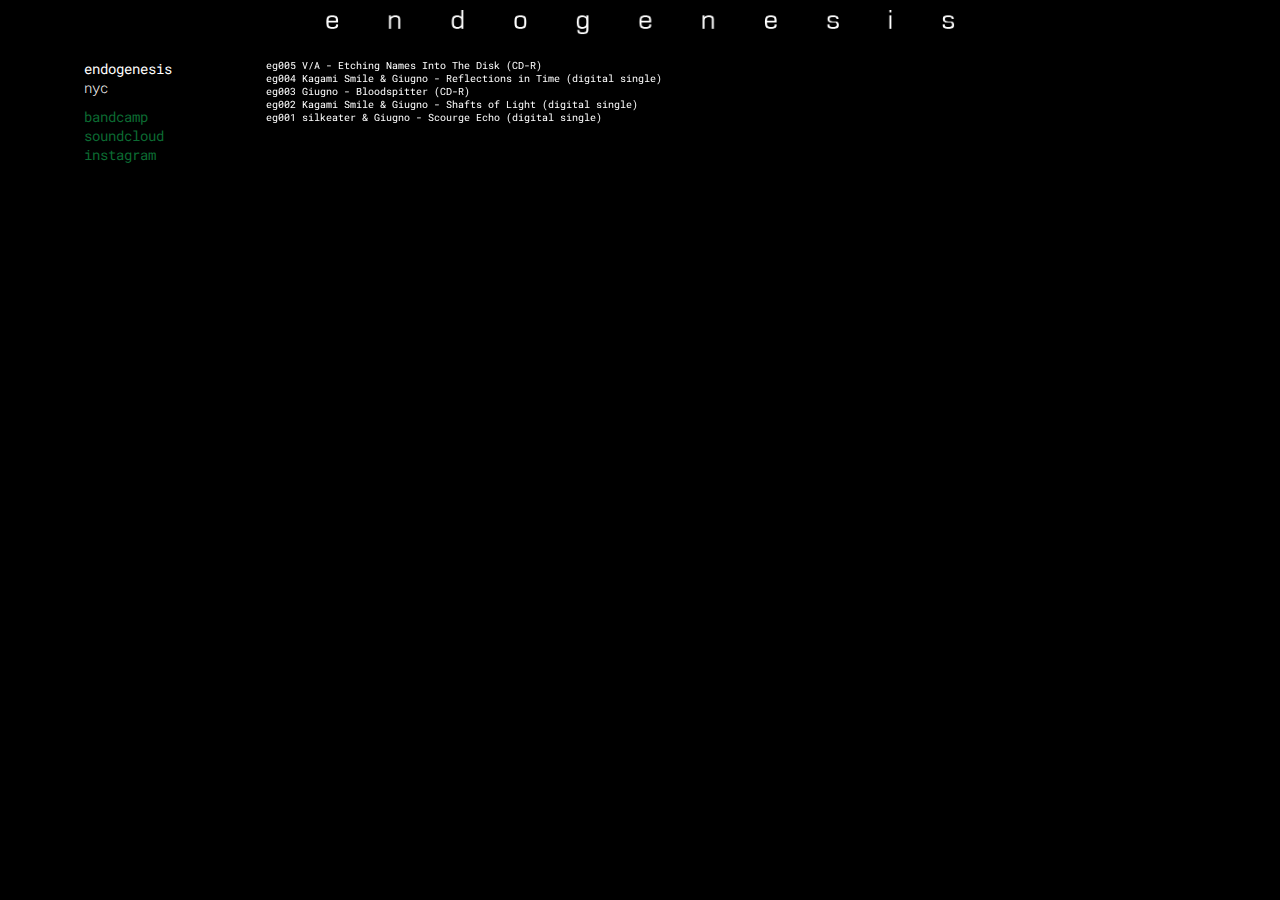
==== index.html @ 21bf07d1 "add background image, change body content" ====
<!DOCTYPE html>
<html lang="en">
<head>
    <meta charset="UTF-8">
    <meta name="viewport" content="width=device-width, initial-scale=1.0">
    <link rel="stylesheet" href="styles.css">
    <link rel="preconnect" href="https://fonts.googleapis.com">
    <link rel="preconnect" href="https://fonts.gstatic.com" crossorigin>
    <link href="https://fonts.googleapis.com/css2?family=Roboto+Mono:ital,wght@0,100..700;1,100..700&display=swap" rel="stylesheet">
    <title>endogenesis</title>
</head>
<body>
    <div id="header">
        <!-- <img src="images/redart2.png" id="red-logo"> -->
        <img src="/images/white-title.png" id="header-img">
        <!-- <img src="/images/comp-title.png" id="header-img"> -->
    </div>
    <div id="sidebar">
        <div id="sidebar-header">
            <p id="endogenesis">endogenesis</p>
            <p id="nyc">nyc</p>
        </div>
        <a href="https://endogenesis00.bandcamp.com/">bandcamp</a>
        <a href="https://soundcloud.com/thomas_carney">soundcloud</a>
        <a href="https://www.instagram.com/brokenpillar">instagram</a>
    </div>
    <div id="main-content">
        <!-- <div id="album-art-grid">
            <div class="album-art-card">
                <img src="images/album art/eg005.jpeg">
            </div>
            <div class="album-art-card">
                <img src="images/album art/eg004.jpeg">
            </div>
            <div class="album-art-card">
                <img src="images/album art/eg003.jpeg">
            </div>
            <div class="album-art-card">
                <img src="images/album art/eg002.jpeg">
            </div>
            <div class="album-art-card">
                <img src="images/album art/eg001.jpeg">
            </div>
        </div> -->
        <div id="discog-container">
            <p>eg005 V/A - Etching Names Into The Disk (CD-R)</p>
            <p>eg004 Kagami Smile & Giugno - Reflections in Time (digital single)</p>
            <p>eg003 Giugno - Bloodspitter (CD-R)</p>
            <p>eg002 Kagami Smile & Giugno - Shafts of Light (digital single)</p>
            <p>eg001 silkeater & Giugno - Scourge Echo (digital single)</p>
        </div>
    </div>
</body>
</html>
---- styles.css ----
* {
    margin: 0px;
    border: 0px;
    font-family: "Roboto Mono", monospace;
    font-optical-sizing: auto;
    font-size: 14px;
}

body {
    background-color: black;
    color: white;
    display: grid;
    grid-template-rows: min-content 1fr;
    grid-template-columns: 1fr 4fr;
}

body::before {
    content: "";
    background-image: url(/images/glare.png);
    background-size: contain;
    background-repeat: no-repeat;
    background-position: center center;
    position: absolute;
    top: 0px;
    right: 0px;
    bottom: 0px;
    left: 0px;
    opacity: 0.5;
    z-index: -1;
}

#header {
    text-align: center;
    margin: 10px;
    grid-column: 1 / 3;
    grid-row: 1;
}

/* #red-logo {
    max-height: 200px;
    z-index: -1;
    position: absolute;
} */

#header-img {
    max-width: 50%;
    z-index: 1;
}

#sidebar {
    grid-column: 1;
    grid-row: 2;
    padding: 10px;
    justify-self: center;
}

#sidebar-header {
    margin-bottom: 10px;
}

#nyc {
    font-weight: 300;
}

#sidebar > a {
    text-decoration: none;
    display: block;
    color: rgb(12, 106, 50);
}

#sidebar > a:visited {
    color: rgb(12, 106, 50);
}

#main-content {
    grid-column: 2;
    grid-row: 2;
    /* justify-self: center; */
    padding: 10px;
}

#discog-container > p{
    font-size: 10px;
}

#discog-container {
    position: fixed;
}

#album-art-grid {
    margin: 10px;
    display: grid;
    grid-template-columns: repeat(3, 1fr);
    grid-template-rows: repeat(2, 1fr);
    gap: 20px;
}

.album-art-card {
    width: 200px;
}

.album-art-card > img {
    width: 100%;
    height: auto;
}
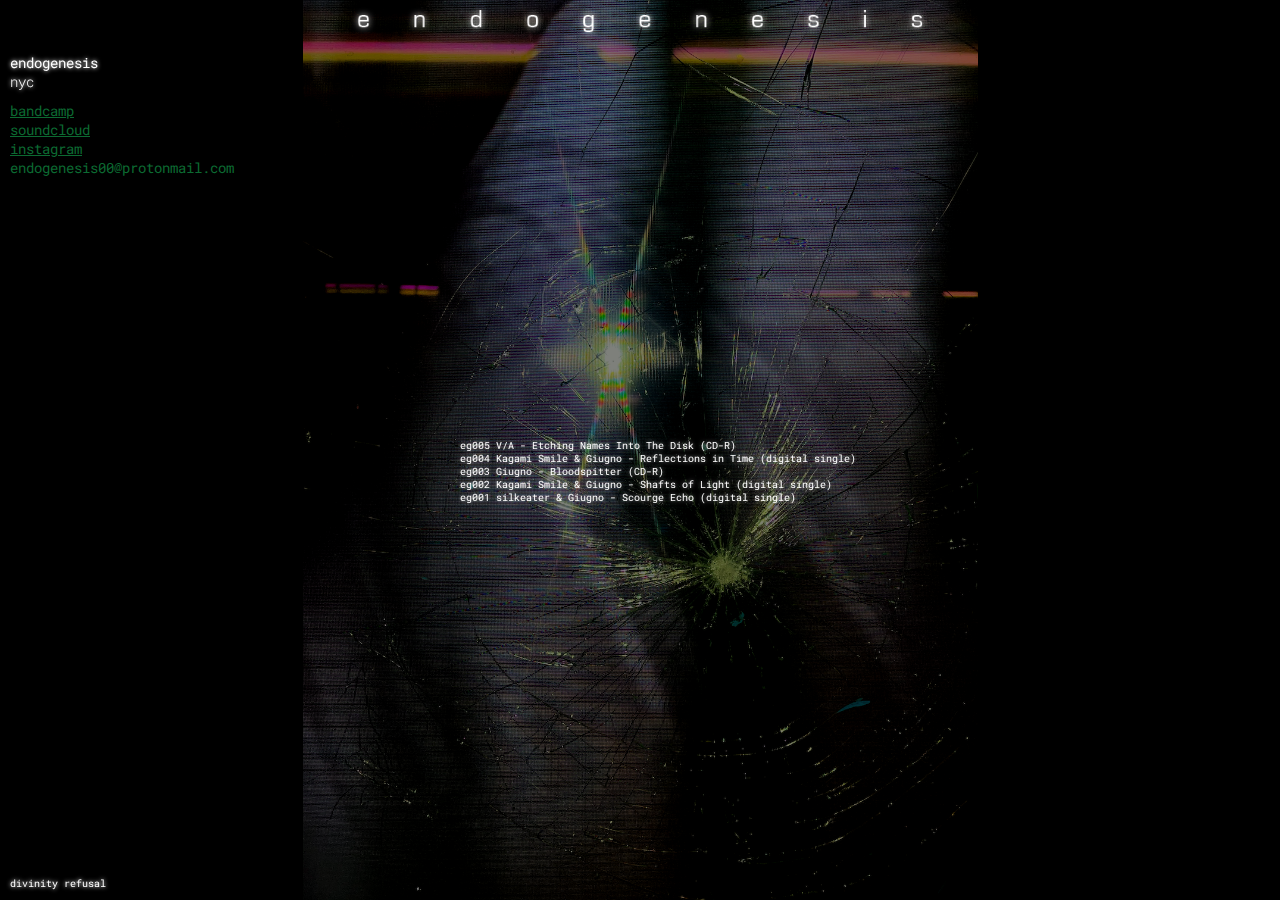
==== commit deb6a85d: "Tweak layout further. make bg img responsive." ====
--- a/index.html
+++ b/index.html
@@ -11,37 +11,20 @@
 </head>
 <body>
     <div id="header">
-        <!-- <img src="images/redart2.png" id="red-logo"> -->
-        <img src="/images/white-title.png" id="header-img">
-        <!-- <img src="/images/comp-title.png" id="header-img"> -->
+        <img src="images/white-title.png" id="header-img">
     </div>
     <div id="sidebar">
         <div id="sidebar-header">
             <p id="endogenesis">endogenesis</p>
             <p id="nyc">nyc</p>
         </div>
-        <a href="https://endogenesis00.bandcamp.com/">bandcamp</a>
-        <a href="https://soundcloud.com/thomas_carney">soundcloud</a>
-        <a href="https://www.instagram.com/brokenpillar">instagram</a>
+        <a class='sidebar-links' href="https://endogenesis00.bandcamp.com/">bandcamp</a>
+        <a class='sidebar-links' href="https://soundcloud.com/thomas_carney">soundcloud</a>
+        <a class='sidebar-links' href="https://www.instagram.com/brokenpillar">instagram</a>
+        <p class='sidebar-links'>endogenesis00@protonmail.com</p>
+        <p id="bottom-sidebar-text">divinity refusal</p>
     </div>
     <div id="main-content">
-        <!-- <div id="album-art-grid">
-            <div class="album-art-card">
-                <img src="images/album art/eg005.jpeg">
-            </div>
-            <div class="album-art-card">
-                <img src="images/album art/eg004.jpeg">
-            </div>
-            <div class="album-art-card">
-                <img src="images/album art/eg003.jpeg">
-            </div>
-            <div class="album-art-card">
-                <img src="images/album art/eg002.jpeg">
-            </div>
-            <div class="album-art-card">
-                <img src="images/album art/eg001.jpeg">
-            </div>
-        </div> -->
         <div id="discog-container">
             <p>eg005 V/A - Etching Names Into The Disk (CD-R)</p>
             <p>eg004 Kagami Smile & Giugno - Reflections in Time (digital single)</p>
--- a/styles.css
+++ b/styles.css
@@ -1,6 +1,6 @@
 * {
     margin: 0px;
-    border: 0px;
+    padding: 0px;
     font-family: "Roboto Mono", monospace;
     font-optical-sizing: auto;
     font-size: 14px;
@@ -11,15 +11,18 @@
     color: white;
     display: grid;
     grid-template-rows: min-content 1fr;
-    grid-template-columns: 1fr 4fr;
+    grid-template-columns: 1fr 4fr 1fr;
+    height: 100vh;
+    max-height: 100%;
 }
 
 body::before {
     content: "";
-    background-image: url(/images/glare.png);
+    background-image: url(images/glare-small.png);
     background-size: contain;
+    /* background-size: 40%; */
     background-repeat: no-repeat;
-    background-position: center center;
+    background-position: center top;
     position: absolute;
     top: 0px;
     right: 0px;
@@ -30,21 +33,17 @@
 }
 
 #header {
-    text-align: center;
     margin: 10px;
-    grid-column: 1 / 3;
+    grid-column: 1 / 4;
     grid-row: 1;
+    display: flex;
+    align-items: center;
+    justify-content: center;
 }
 
-/* #red-logo {
-    max-height: 200px;
-    z-index: -1;
-    position: absolute;
-} */
-
 #header-img {
-    max-width: 50%;
-    z-index: 1;
+    max-width: 45%;
+    filter: drop-shadow(0px 0px 3px white);
 }
 
 #sidebar {
@@ -52,39 +51,49 @@
     grid-row: 2;
     padding: 10px;
     justify-self: center;
+    display: flex;
+    flex-direction: column;
 }
 
 #sidebar-header {
     margin-bottom: 10px;
+    filter: drop-shadow(0 0 2px rgb(255, 255, 255));
 }
 
 #nyc {
     font-weight: 300;
 }
 
-#sidebar > a {
-    text-decoration: none;
-    display: block;
+.sidebar-links {
     color: rgb(12, 106, 50);
 }
 
+a.sidebar-links {
+    text-decoration: underline;
+    display: block;
+}
+/* 
 #sidebar > a:visited {
     color: rgb(12, 106, 50);
+} */
+
+#bottom-sidebar-text {
+    margin-top: auto;
+    font-size: 10px;
+    filter: drop-shadow(0 0 2px rgb(255, 255, 255));
 }
 
 #main-content {
     grid-column: 2;
     grid-row: 2;
-    /* justify-self: center; */
+    justify-self: center;
     padding: 10px;
+    margin: auto;
 }
 
 #discog-container > p{
     font-size: 10px;
-}
-
-#discog-container {
-    position: fixed;
+    filter: drop-shadow(0 0 2px rgba(255, 255, 255, 0.543));
 }
 
 #album-art-grid {
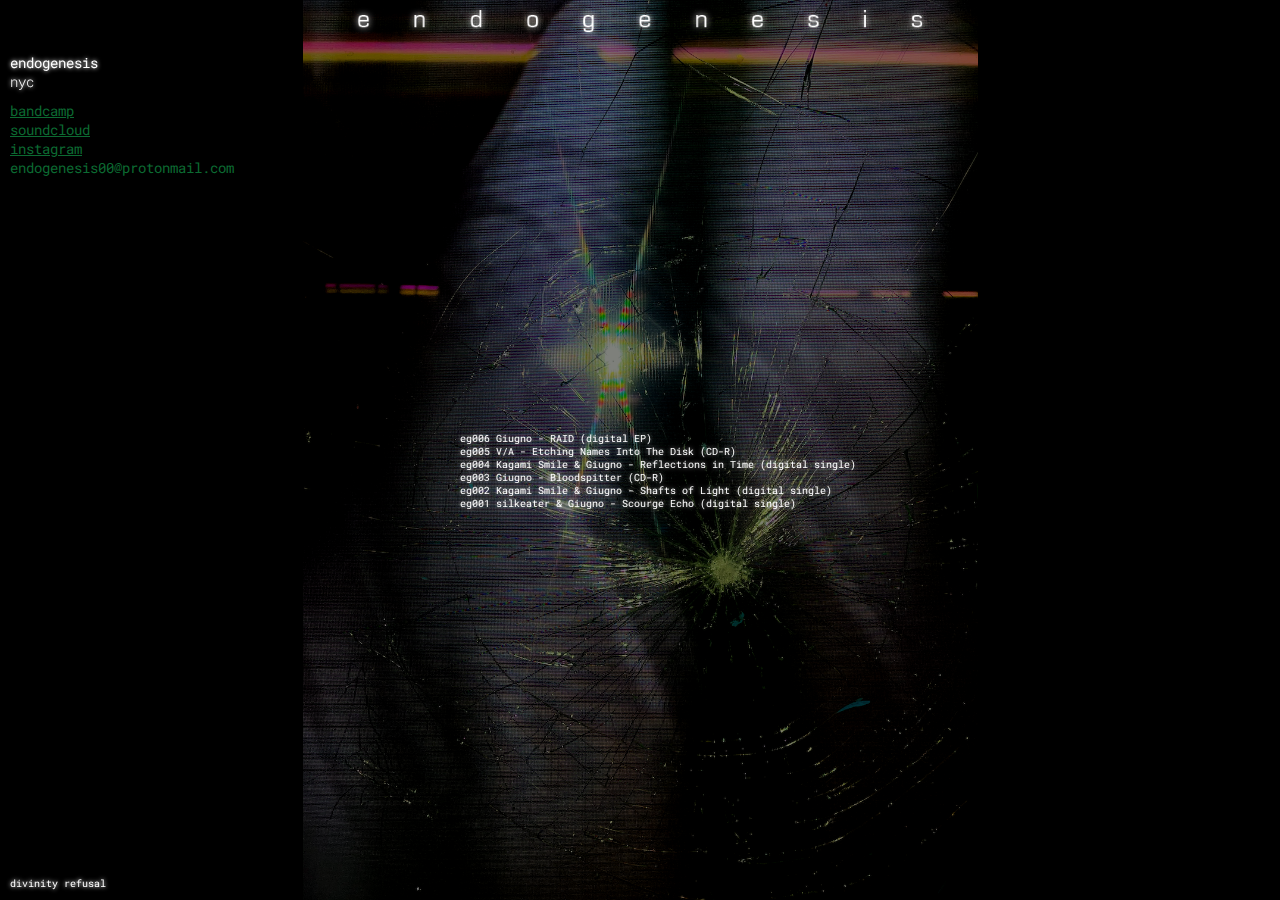
==== commit 98b9ba07: "Added new release (eg006)" ====
--- a/index.html
+++ b/index.html
@@ -19,13 +19,14 @@
             <p id="nyc">nyc</p>
         </div>
         <a class='sidebar-links' href="https://endogenesis00.bandcamp.com/">bandcamp</a>
-        <a class='sidebar-links' href="https://soundcloud.com/thomas_carney">soundcloud</a>
+        <a class='sidebar-links' href="https://soundcloud.com/giugno00">soundcloud</a>
         <a class='sidebar-links' href="https://www.instagram.com/brokenpillar">instagram</a>
         <p class='sidebar-links'>endogenesis00@protonmail.com</p>
         <p id="bottom-sidebar-text">divinity refusal</p>
     </div>
     <div id="main-content">
         <div id="discog-container">
+            <p>eg006 Giugno - RAID (digital EP)</p>
             <p>eg005 V/A - Etching Names Into The Disk (CD-R)</p>
             <p>eg004 Kagami Smile & Giugno - Reflections in Time (digital single)</p>
             <p>eg003 Giugno - Bloodspitter (CD-R)</p>
--- a/styles.css
+++ b/styles.css
@@ -20,7 +20,6 @@
     content: "";
     background-image: url(images/glare-small.png);
     background-size: contain;
-    /* background-size: 40%; */
     background-repeat: no-repeat;
     background-position: center top;
     position: absolute;
@@ -53,6 +52,7 @@
     justify-self: center;
     display: flex;
     flex-direction: column;
+    max-height: 100%;
 }
 
 #sidebar-header {
@@ -72,10 +72,6 @@
     text-decoration: underline;
     display: block;
 }
-/* 
-#sidebar > a:visited {
-    color: rgb(12, 106, 50);
-} */
 
 #bottom-sidebar-text {
     margin-top: auto;
@@ -84,7 +80,7 @@
 }
 
 #main-content {
-    grid-column: 2;
+    grid-column: 1/3;
     grid-row: 2;
     justify-self: center;
     padding: 10px;
@@ -96,19 +92,8 @@
     filter: drop-shadow(0 0 2px rgba(255, 255, 255, 0.543));
 }
 
-#album-art-grid {
-    margin: 10px;
-    display: grid;
-    grid-template-columns: repeat(3, 1fr);
-    grid-template-rows: repeat(2, 1fr);
-    gap: 20px;
-}
-
-.album-art-card {
-    width: 200px;
-}
-
-.album-art-card > img {
-    width: 100%;
-    height: auto;
+@media (min-width: 700px) {
+    #main-content {
+        grid-column: 2;
+    }
 }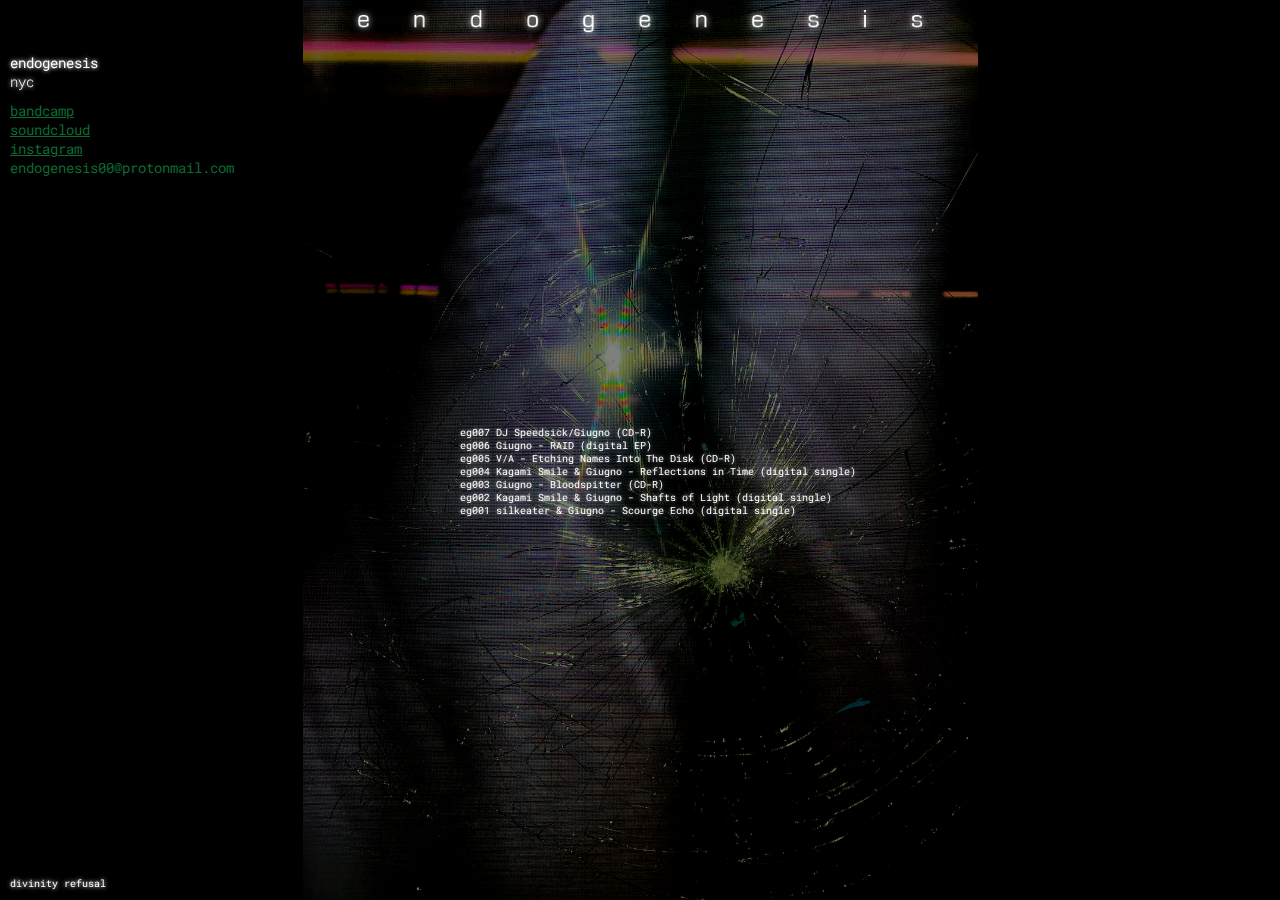
==== commit 3566a6f7: "Add release (eg007)" ====
--- a/index.html
+++ b/index.html
@@ -1,38 +1,50 @@
-<!DOCTYPE html>
+<!doctype html>
 <html lang="en">
-<head>
-    <meta charset="UTF-8">
-    <meta name="viewport" content="width=device-width, initial-scale=1.0">
-    <link rel="stylesheet" href="styles.css">
-    <link rel="preconnect" href="https://fonts.googleapis.com">
-    <link rel="preconnect" href="https://fonts.gstatic.com" crossorigin>
-    <link href="https://fonts.googleapis.com/css2?family=Roboto+Mono:ital,wght@0,100..700;1,100..700&display=swap" rel="stylesheet">
+  <head>
+    <meta charset="UTF-8" />
+    <meta name="viewport" content="width=device-width, initial-scale=1.0" />
+    <link rel="stylesheet" href="styles.css" />
+    <link rel="preconnect" href="https://fonts.googleapis.com" />
+    <link rel="preconnect" href="https://fonts.gstatic.com" crossorigin />
+    <link
+      href="https://fonts.googleapis.com/css2?family=Roboto+Mono:ital,wght@0,100..700;1,100..700&display=swap"
+      rel="stylesheet"
+    />
     <title>endogenesis</title>
-</head>
-<body>
+  </head>
+  <body>
     <div id="header">
-        <img src="images/white-title.png" id="header-img">
+      <img src="images/white-title.png" id="header-img" />
     </div>
     <div id="sidebar">
-        <div id="sidebar-header">
-            <p id="endogenesis">endogenesis</p>
-            <p id="nyc">nyc</p>
-        </div>
-        <a class='sidebar-links' href="https://endogenesis00.bandcamp.com/">bandcamp</a>
-        <a class='sidebar-links' href="https://soundcloud.com/giugno00">soundcloud</a>
-        <a class='sidebar-links' href="https://www.instagram.com/brokenpillar">instagram</a>
-        <p class='sidebar-links'>endogenesis00@protonmail.com</p>
-        <p id="bottom-sidebar-text">divinity refusal</p>
+      <div id="sidebar-header">
+        <p id="endogenesis">endogenesis</p>
+        <p id="nyc">nyc</p>
+      </div>
+      <a class="sidebar-links" href="https://endogenesis00.bandcamp.com/"
+        >bandcamp</a
+      >
+      <a class="sidebar-links" href="https://soundcloud.com/giugno00"
+        >soundcloud</a
+      >
+      <a class="sidebar-links" href="https://www.instagram.com/brokenpillar"
+        >instagram</a
+      >
+      <p class="sidebar-links">endogenesis00@protonmail.com</p>
+      <p id="bottom-sidebar-text">divinity refusal</p>
     </div>
     <div id="main-content">
-        <div id="discog-container">
-            <p>eg006 Giugno - RAID (digital EP)</p>
-            <p>eg005 V/A - Etching Names Into The Disk (CD-R)</p>
-            <p>eg004 Kagami Smile & Giugno - Reflections in Time (digital single)</p>
-            <p>eg003 Giugno - Bloodspitter (CD-R)</p>
-            <p>eg002 Kagami Smile & Giugno - Shafts of Light (digital single)</p>
-            <p>eg001 silkeater & Giugno - Scourge Echo (digital single)</p>
-        </div>
+      <div id="discog-container">
+        <p>eg007 DJ Speedsick/Giugno (CD-R)</p>
+        <p>eg006 Giugno - RAID (digital EP)</p>
+        <p>eg005 V/A - Etching Names Into The Disk (CD-R)</p>
+        <p>
+          eg004 Kagami Smile & Giugno - Reflections in Time (digital single)
+        </p>
+        <p>eg003 Giugno - Bloodspitter (CD-R)</p>
+        <p>eg002 Kagami Smile & Giugno - Shafts of Light (digital single)</p>
+        <p>eg001 silkeater & Giugno - Scourge Echo (digital single)</p>
+      </div>
     </div>
-</body>
-</html>+  </body>
+</html>
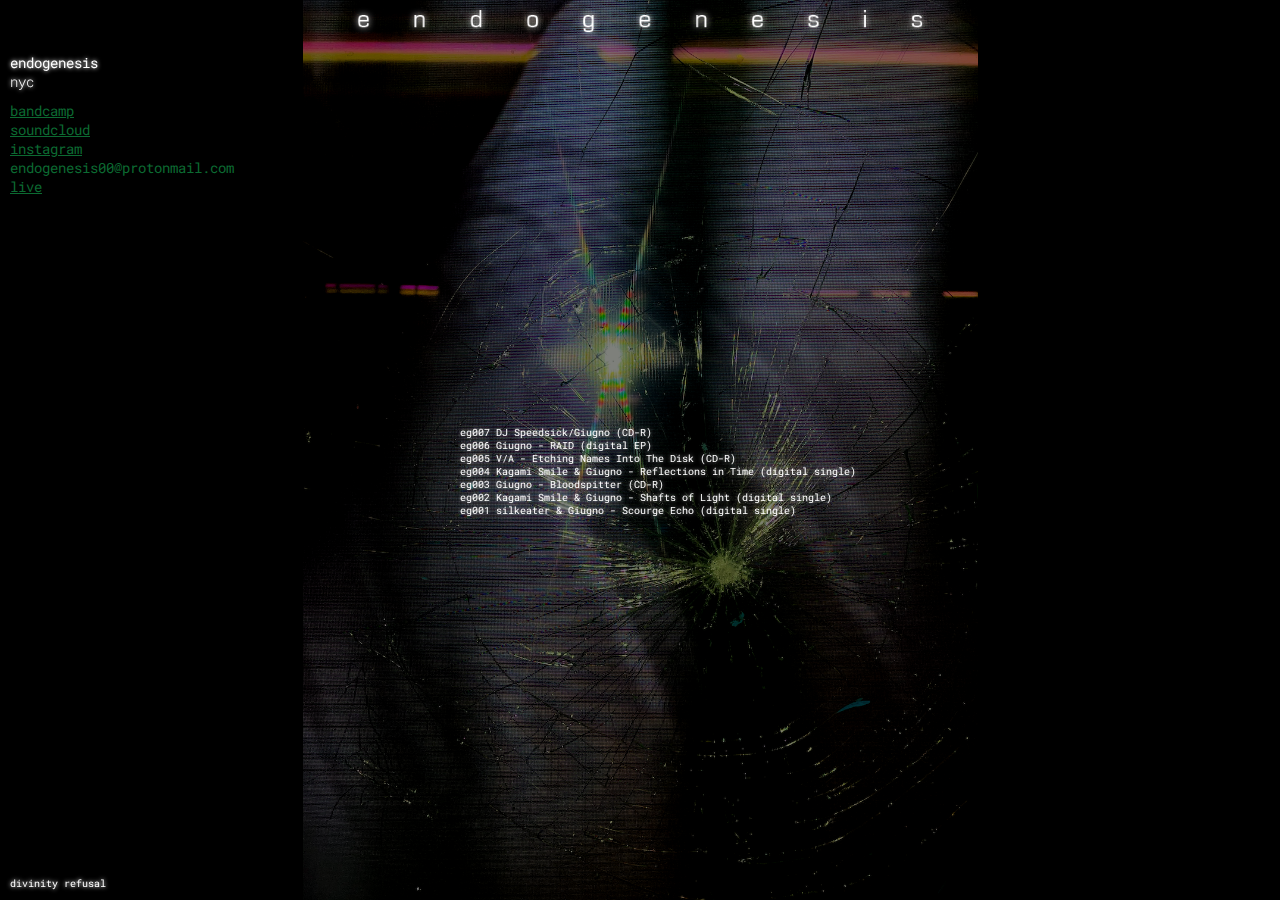
==== commit bd752fff: "Add live recordings page" ====
--- a/index.html
+++ b/index.html
@@ -31,6 +31,7 @@
         >instagram</a
       >
       <p class="sidebar-links">endogenesis00@protonmail.com</p>
+      <a class="sidebar-links" href="recordings.html">live</a>
       <p id="bottom-sidebar-text">divinity refusal</p>
     </div>
     <div id="main-content">
--- a/styles.css
+++ b/styles.css
@@ -1,99 +1,99 @@
 * {
-    margin: 0px;
-    padding: 0px;
-    font-family: "Roboto Mono", monospace;
-    font-optical-sizing: auto;
-    font-size: 14px;
+  margin: 0px;
+  padding: 0px;
+  font-family: "Roboto Mono", monospace;
+  font-optical-sizing: auto;
+  font-size: 14px;
 }
 
 body {
-    background-color: black;
-    color: white;
-    display: grid;
-    grid-template-rows: min-content 1fr;
-    grid-template-columns: 1fr 4fr 1fr;
-    height: 100vh;
-    max-height: 100%;
+  background-color: black;
+  color: white;
+  display: grid;
+  grid-template-rows: min-content 1fr;
+  grid-template-columns: 1fr 4fr 1fr;
+  height: 100vh;
+  max-height: 100%;
 }
 
 body::before {
-    content: "";
-    background-image: url(images/glare-small.png);
-    background-size: contain;
-    background-repeat: no-repeat;
-    background-position: center top;
-    position: absolute;
-    top: 0px;
-    right: 0px;
-    bottom: 0px;
-    left: 0px;
-    opacity: 0.5;
-    z-index: -1;
+  content: "";
+  background-image: url(images/glare-small.png);
+  background-size: contain;
+  background-repeat: no-repeat;
+  background-position: center top;
+  position: absolute;
+  top: 0px;
+  right: 0px;
+  bottom: 0px;
+  left: 0px;
+  opacity: 0.5;
+  z-index: -1;
 }
 
 #header {
-    margin: 10px;
-    grid-column: 1 / 4;
-    grid-row: 1;
-    display: flex;
-    align-items: center;
-    justify-content: center;
+  margin: 10px;
+  grid-column: 1 / 4;
+  grid-row: 1;
+  display: flex;
+  align-items: center;
+  justify-content: center;
 }
 
 #header-img {
-    max-width: 45%;
-    filter: drop-shadow(0px 0px 3px white);
+  max-width: 45%;
+  filter: drop-shadow(0px 0px 3px white);
 }
 
 #sidebar {
-    grid-column: 1;
-    grid-row: 2;
-    padding: 10px;
-    justify-self: center;
-    display: flex;
-    flex-direction: column;
-    max-height: 100%;
+  grid-column: 1;
+  grid-row: 2;
+  padding: 10px;
+  justify-self: center;
+  display: flex;
+  flex-direction: column;
+  max-height: 100%;
 }
 
 #sidebar-header {
-    margin-bottom: 10px;
-    filter: drop-shadow(0 0 2px rgb(255, 255, 255));
+  margin-bottom: 10px;
+  filter: drop-shadow(0 0 2px rgb(255, 255, 255));
 }
 
 #nyc {
-    font-weight: 300;
+  font-weight: 300;
 }
 
 .sidebar-links {
-    color: rgb(12, 106, 50);
+  color: rgb(12, 106, 50);
 }
 
 a.sidebar-links {
-    text-decoration: underline;
-    display: block;
+  text-decoration: underline;
+  display: block;
 }
 
 #bottom-sidebar-text {
-    margin-top: auto;
-    font-size: 10px;
-    filter: drop-shadow(0 0 2px rgb(255, 255, 255));
+  margin-top: auto;
+  font-size: 10px;
+  filter: drop-shadow(0 0 2px rgb(255, 255, 255));
 }
 
 #main-content {
-    grid-column: 1/3;
-    grid-row: 2;
-    justify-self: center;
-    padding: 10px;
-    margin: auto;
+  grid-column: 1/3;
+  grid-row: 2;
+  justify-self: center;
+  padding: 10px;
+  margin: auto;
 }
 
-#discog-container > p{
-    font-size: 10px;
-    filter: drop-shadow(0 0 2px rgba(255, 255, 255, 0.543));
+#discog-container > p {
+  font-size: 10px;
+  filter: drop-shadow(0 0 2px rgba(255, 255, 255, 0.543));
 }
 
 @media (min-width: 700px) {
-    #main-content {
-        grid-column: 2;
-    }
-}+  #main-content {
+    grid-column: 2;
+  }
+}
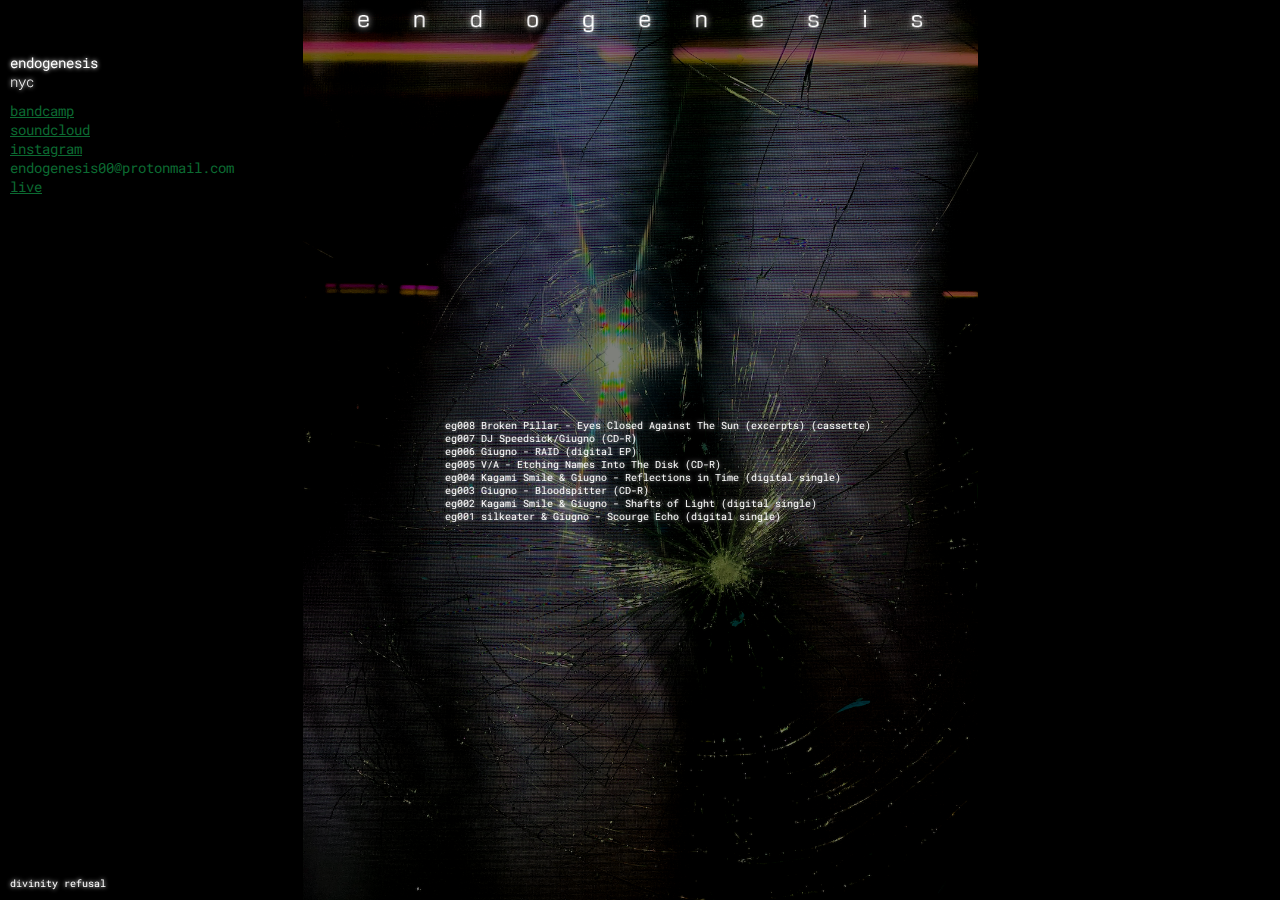
==== commit b41b2161: "Add release eg008 to index" ====
--- a/index.html
+++ b/index.html
@@ -36,6 +36,10 @@
     </div>
     <div id="main-content">
       <div id="discog-container">
+        <p>
+          eg008 Broken Pillar - Eyes Closed Against The Sun (excerpts)
+          (cassette)
+        </p>
         <p>eg007 DJ Speedsick/Giugno (CD-R)</p>
         <p>eg006 Giugno - RAID (digital EP)</p>
         <p>eg005 V/A - Etching Names Into The Disk (CD-R)</p>
